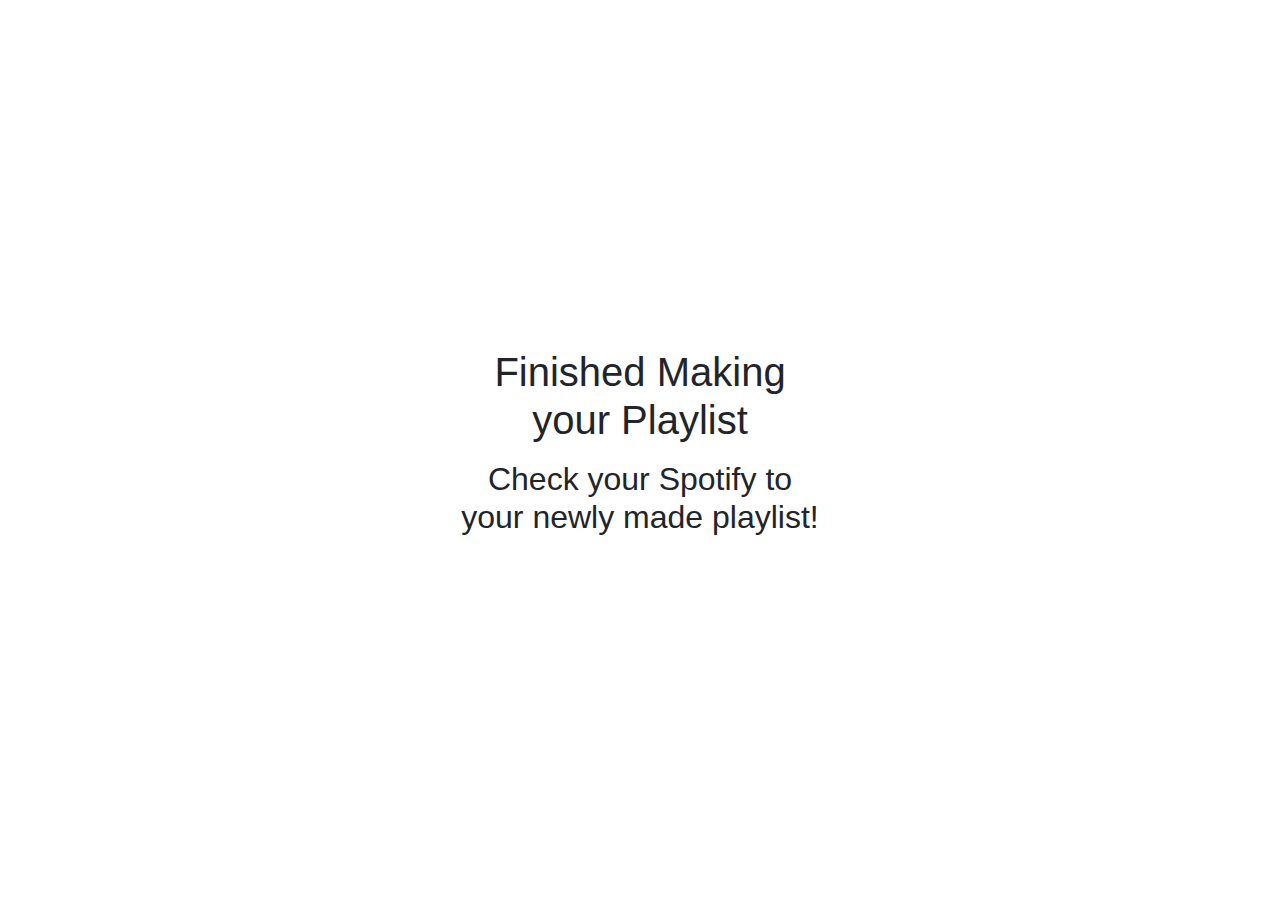
==== templates/playlist_done.html @ f0ad714a "Spotify Album AI" ====
<!DOCTYPE html>
<html lang="en">

<head>
    <title>Songs</title>
    <link href="../static/style.css" rel="stylesheet">
    <link href="../static/bootstrap.min.css" rel="stylesheet">
</head>

<body class="text-center">
    <form class="form-signin" action="{{url_for('playlist_done')}}" method="post">
        <h1 class="mb-3 font-weight-normal">Finished Making your Playlist</h1>
        <h2 class="mb-3 font-weight-normal">Check your Spotify to your newly made playlist!</h2>
    </form>
</body>

</html>
---- static/style.css ----
html,
body {
    height: 100%;
}

body {
    display: -ms-flexbox;
    display: flex;
    -ms-flex-align: center;
    align-items: center;
    padding-top: 40px;
    padding-bottom: 40px;
    background-color: #f5f5f5;
}

.form-signin {
    width: 100%;
    max-width: 400px;
    padding: 15px;
    margin: auto;
}

.form-signin .form-control {
    position: relative;
    box-sizing: border-box;
    height: auto;
    padding: 10px;
    font-size: 16px;
}

.form-signin .form-control:focus {
    z-index: 2;
}

@import url('https://fonts.googleapis.com/css2?family=Roboto:wght@500&display=swap');

.chatwindow {
    position: absolute;
    top: 50;
    bottom: 50;
    left: 0;
    right: 0;
    margin: auto;
    width: 100%;
    padding: 30px;
}

h2 {
    text-align: center;
    font-family: 'Roboto', sans-serif;
}
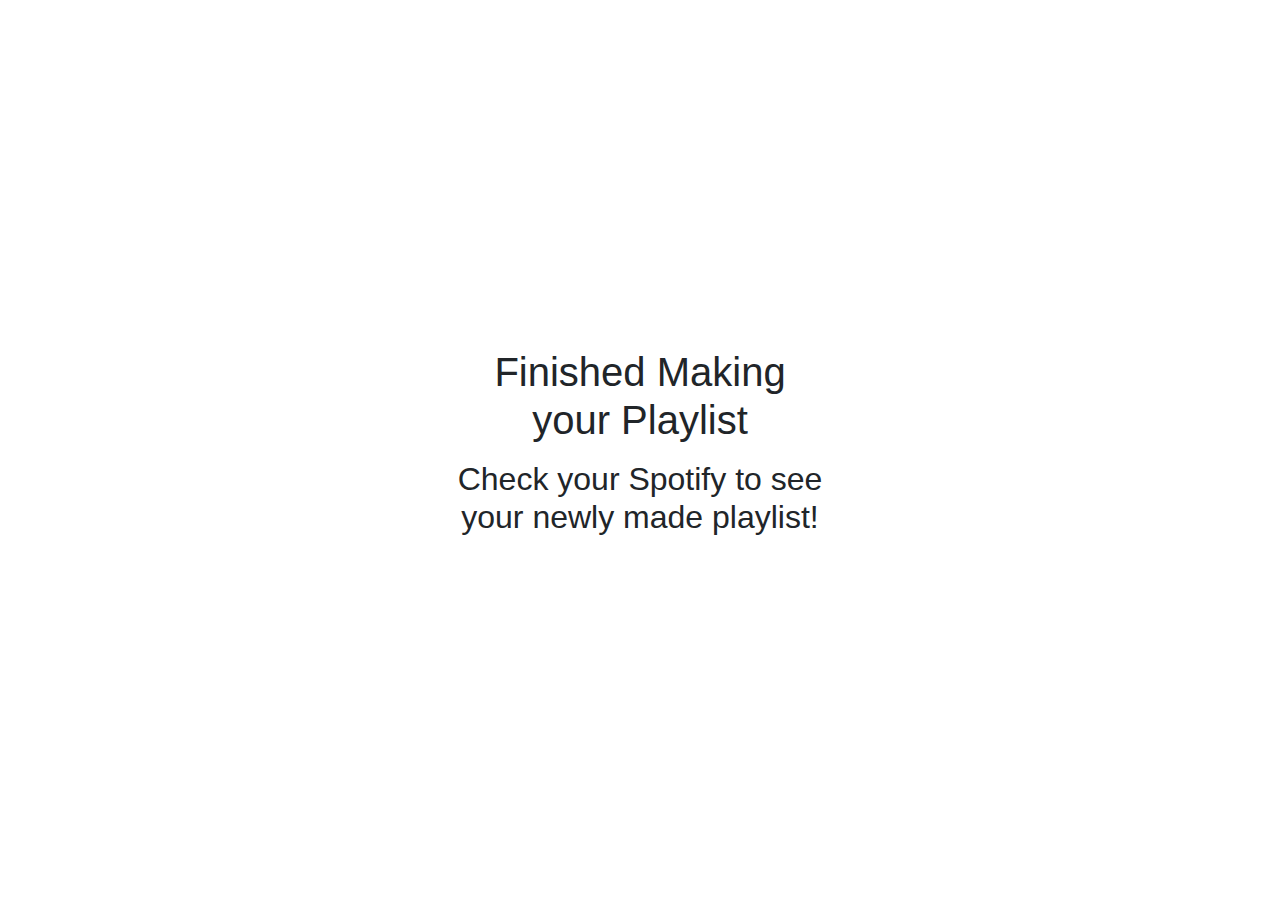
==== commit 47e59f61: "Updated playlist_done.html file" ====
--- a/templates/playlist_done.html
+++ b/templates/playlist_done.html
@@ -10,7 +10,7 @@
 <body class="text-center">
     <form class="form-signin" action="{{url_for('playlist_done')}}" method="post">
         <h1 class="mb-3 font-weight-normal">Finished Making your Playlist</h1>
-        <h2 class="mb-3 font-weight-normal">Check your Spotify to your newly made playlist!</h2>
+        <h2 class="mb-3 font-weight-normal">Check your Spotify to see your newly made playlist!</h2>
     </form>
 </body>
 
